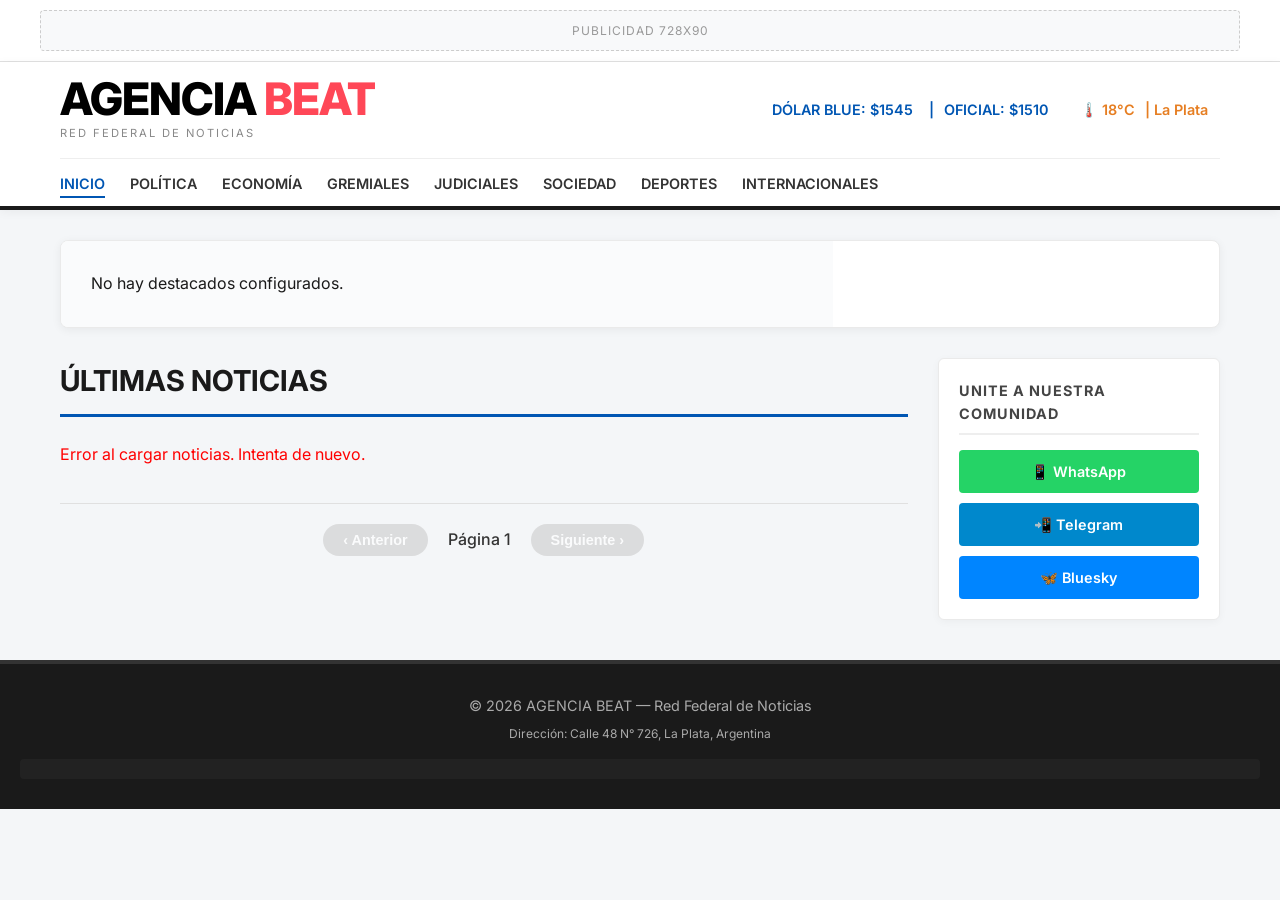
==== index.html @ af238da6 "Add files via upload" ====
<!DOCTYPE html>
<html lang="es">
<head>
  <meta charset="UTF-8">
  <meta name="viewport" content="width=device-width, initial-scale=1.0">
  <title>AGENCIA BEAT — Noticias Federales</title>
  <link rel="stylesheet" href="estilos.css">
  <link rel="preconnect" href="https://fonts.googleapis.com">
  <link href="https://fonts.googleapis.com/css2?family=Inter:opsz,wght@14..32,400;14..32,500;14..32,600;14..32,700;14..32,800&display=swap" rel="stylesheet">
</head>
<body>

<!-- BANNER SUPERIOR (Publicidad) -->
<div id="bannerTop" class="banner-top">
  <div class="banner-contenido">PUBLICIDAD 728x90</div>
</div>

<!-- CABECERA -->
<header class="cabecera">
  <div class="contenedor-header">
    <div class="logo-federal" id="logoContainer">
      <h1>AGENCIA <span>BEAT</span></h1>
      <small>Red Federal de Noticias</small>
    </div>
    <div class="widgets-cabecera">
      <div class="widget-dolar" id="widgetDolar">
        <span>DÓLAR BLUE: $<span id="dolarBlue">1545</span></span>
        <span>|</span>
        <span>OFICIAL: $<span id="dolarOficial">1510</span></span>
      </div>
      <div class="widget-clima" id="widgetClima">
        <span>🌡️ <span id="climaTemp">18°C</span> | <span id="climaCiudad">La Plata</span></span>
      </div>
    </div>
  </div>
  <nav class="menu-principal">
    <ul>
      <li><a href="index.html" class="activo">Inicio</a></li>
      <li><a href="?cat=politica">Política</a></li>
      <li><a href="?cat=economia-argentina">Economía</a></li>
      <li><a href="?cat=gremiales">Gremiales</a></li>
      <li><a href="?cat=judiciales">Judiciales</a></li>
      <li><a href="?cat=sociedad">Sociedad</a></li>
      <li><a href="?cat=deportes">Deportes</a></li>
      <li><a href="?cat=internacionales">Internacionales</a></li>
    </ul>
  </nav>
</header>

<!-- CONTENEDOR PRINCIPAL -->
<main class="contenedor-principal">

  <!-- NOTICIA DESTACADA (Slider o bloque grande) -->
  <section class="destacado-principal" id="destacadoPrincipal">
    <!-- Se llena con JavaScript desde la configuración -->
  </section>

  <!-- COLUMNA DE NOTICIAS (Grilla) -->
  <div class="zona-noticias-sidebar">

    <section class="seccion-noticias">
      <h2 class="titulo-seccion" id="nombreSeccion">Últimas Noticias</h2>
      <div class="grilla-noticias" id="bloqueNoticias">
        <p class="cargando">Cargando noticias de la red federal...</p>
      </div>

      <!-- PAGINACIÓN -->
      <div class="paginacion">
        <button id="btnAnterior" class="btn-pag" disabled>‹ Anterior</button>
        <span id="controlPaginas">Página 1</span>
        <button id="btnSiguiente" class="btn-pag" disabled>Siguiente ›</button>
      </div>
    </section>

    <!-- BARRA LATERAL (WIDGETS) -->
    <aside class="barra-lateral" id="barraLateral">
      <!-- Widgets se cargan dinámicamente desde la configuración -->
    </aside>

  </div>
</main>

<!-- PIE DE PÁGINA -->
<footer class="pie-pagina" id="piePagina">
  <p>© 2026 AGENCIA BEAT — Red Federal de Noticias</p>
  <p><small>Dirección: Calle 48 N° 726, La Plata, Argentina</small></p>
  <div id="publicidadFooter" class="publicidad-footer"></div>
</footer>

<script src="conector.js"></script>
</body>
</html>
---- estilos.css ----
/* ===== RESET Y FUENTES ===== */
* { margin: 0; padding: 0; box-sizing: border-box; }
body {
  font-family: 'Inter', 'Helvetica Neue', sans-serif;
  background-color: #f4f6f8;
  color: #1a1a1a;
  line-height: 1.6;
}

/* ===== BANNER SUPERIOR ===== */
.banner-top {
  background: #fff;
  border-bottom: 1px solid #e0e0e0;
  padding: 10px 0;
  text-align: center;
}
.banner-contenido {
  max-width: 1200px;
  margin: 0 auto;
  background: #f8f9fa;
  padding: 10px;
  border: 1px dashed #ccc;
  border-radius: 4px;
  font-size: 12px;
  color: #999;
  text-transform: uppercase;
  letter-spacing: 1px;
}

/* ===== CABECERA ===== */
.cabecera {
  background: #ffffff;
  border-bottom: 4px solid #1a1a1a;
  box-shadow: 0 2px 10px rgba(0,0,0,0.05);
}
.contenedor-header {
  max-width: 1200px;
  margin: 0 auto;
  padding: 15px 20px;
  display: flex;
  justify-content: space-between;
  align-items: center;
  flex-wrap: wrap;
  gap: 15px;
}
.logo-federal h1 {
  font-size: 2.8rem;
  font-weight: 800;
  letter-spacing: -1px;
  line-height: 1;
  color: #000;
  display: inline-block;
}
.logo-federal h1 span { color: #ff4757; }
.logo-federal small {
  display: block;
  font-size: 0.7rem;
  color: #888;
  text-transform: uppercase;
  letter-spacing: 2px;
  margin-top: 2px;
}
.widgets-cabecera {
  display: flex;
  gap: 20px;
  font-size: 0.9rem;
  font-weight: 600;
  color: #333;
  flex-wrap: wrap;
}
.widget-dolar span, .widget-clima span { margin-right: 6px; }
.widget-dolar { color: #0056b3; }
.widget-clima { color: #e67e22; }

/* ===== MENÚ PRINCIPAL ===== */
.menu-principal {
  max-width: 1200px;
  margin: 0 auto;
  padding: 0 20px 10px 20px;
}
.menu-principal ul {
  list-style: none;
  display: flex;
  gap: 25px;
  flex-wrap: wrap;
  border-top: 1px solid #eee;
  padding-top: 12px;
}
.menu-principal ul li a {
  text-decoration: none;
  color: #333;
  font-weight: 600;
  font-size: 0.9rem;
  text-transform: uppercase;
  padding: 4px 0;
  border-bottom: 2px solid transparent;
  transition: 0.2s;
}
.menu-principal ul li a:hover,
.menu-principal ul li a.activo {
  color: #0056b3;
  border-bottom-color: #0056b3;
}

/* ===== CONTENEDOR PRINCIPAL ===== */
.contenedor-principal {
  max-width: 1200px;
  margin: 30px auto;
  padding: 0 20px;
}

/* ===== DESTACADO PRINCIPAL ===== */
.destacado-principal {
  background: #fff;
  border-radius: 8px;
  overflow: hidden;
  box-shadow: 0 2px 10px rgba(0,0,0,0.06);
  margin-bottom: 30px;
  border: 1px solid #eaeaea;
  display: grid;
  grid-template-columns: 2fr 1fr;
  gap: 0;
}
.destacado-principal .destacado-item {
  padding: 20px;
  border-bottom: 1px solid #f0f0f0;
}
.destacado-principal .destacado-item:last-child { border-bottom: none; }
.destacado-principal .principal {
  grid-row: 1 / 3;
  padding: 30px;
  background: #fafbfc;
}
.destacado-principal .principal img {
  width: 100%;
  height: 280px;
  object-fit: cover;
  border-radius: 6px;
  margin-bottom: 15px;
}
.destacado-principal .principal h2 {
  font-size: 1.8rem;
  line-height: 1.2;
}
.destacado-principal .principal h2 a {
  color: #111;
  text-decoration: none;
}
.destacado-principal .principal h2 a:hover { color: #0056b3; }
.destacado-principal .secundario h3 {
  font-size: 1.1rem;
  line-height: 1.3;
}
.destacado-principal .secundario h3 a {
  color: #222;
  text-decoration: none;
}
.destacado-principal .secundario h3 a:hover { color: #0056b3; }
.destacado-principal .secundario .fecha {
  font-size: 0.75rem;
  color: #999;
  margin-top: 4px;
  display: block;
}

/* ===== ZONA NOTICIAS + SIDEBAR ===== */
.zona-noticias-sidebar {
  display: grid;
  grid-template-columns: 3fr 1fr;
  gap: 30px;
}

/* ===== SECCIÓN NOTICIAS ===== */
.titulo-seccion {
  font-size: 1.8rem;
  font-weight: 700;
  border-bottom: 3px solid #0056b3;
  padding-bottom: 10px;
  margin-bottom: 25px;
  text-transform: uppercase;
}
.grilla-noticias {
  display: grid;
  grid-template-columns: repeat(auto-fill, minmax(280px, 1fr));
  gap: 25px;
}
.tarjeta-noticia {
  background: #fff;
  border-radius: 6px;
  overflow: hidden;
  box-shadow: 0 2px 8px rgba(0,0,0,0.06);
  transition: transform 0.2s, box-shadow 0.2s;
  display: flex;
  flex-direction: column;
  border: 1px solid #eaeaea;
}
.tarjeta-noticia:hover {
  transform: translateY(-4px);
  box-shadow: 0 8px 20px rgba(0,0,0,0.08);
}
.tarjeta-noticia img {
  width: 100%;
  height: 180px;
  object-fit: cover;
  background: #eaeaea;
}
.tarjeta-body {
  padding: 15px;
  flex: 1;
  display: flex;
  flex-direction: column;
}
.tarjeta-body .categoria {
  font-size: 0.7rem;
  font-weight: 700;
  text-transform: uppercase;
  color: #0056b3;
  letter-spacing: 0.5px;
  margin-bottom: 6px;
}
.tarjeta-body h2 {
  font-size: 1.1rem;
  line-height: 1.3;
  margin-bottom: 10px;
}
.tarjeta-body h2 a { color: #111; text-decoration: none; }
.tarjeta-body h2 a:hover { color: #0056b3; }
.tarjeta-body .resumen {
  font-size: 0.9rem;
  color: #555;
  flex: 1;
  margin-bottom: 12px;
}
.tarjeta-body .fecha {
  font-size: 0.8rem;
  color: #999;
  border-top: 1px solid #eee;
  padding-top: 10px;
  margin-top: auto;
}

/* ===== PAGINACIÓN ===== */
.paginacion {
  display: flex;
  justify-content: center;
  align-items: center;
  gap: 20px;
  margin-top: 35px;
  padding-top: 20px;
  border-top: 1px solid #e0e0e0;
}
.btn-pag {
  background: #1a1a1a;
  color: #fff;
  border: none;
  padding: 8px 20px;
  border-radius: 30px;
  font-weight: 600;
  font-size: 0.9rem;
  cursor: pointer;
  transition: background 0.2s;
}
.btn-pag:hover:not(:disabled) { background: #333; }
.btn-pag:disabled { background: #ccc; cursor: not-allowed; opacity: 0.6; }
#controlPaginas { font-weight: 500; color: #333; }

/* ===== BARRA LATERAL ===== */
.barra-lateral {
  display: flex;
  flex-direction: column;
  gap: 25px;
}
.widget {
  background: #fff;
  border-radius: 6px;
  padding: 20px;
  box-shadow: 0 2px 8px rgba(0,0,0,0.04);
  border: 1px solid #eaeaea;
}
.widget h3 {
  font-size: 0.9rem;
  text-transform: uppercase;
  color: #444;
  letter-spacing: 1px;
  border-bottom: 2px solid #eee;
  padding-bottom: 8px;
  margin-bottom: 15px;
}
.widget-publicidad .banner-cuadrado {
  background: #f8f9fa;
  height: 250px;
  display: flex;
  align-items: center;
  justify-content: center;
  border: 1px dashed #ccc;
  border-radius: 4px;
  font-size: 12px;
  color: #999;
  text-transform: uppercase;
}
.widget-redes .botones-redes {
  display: flex;
  flex-direction: column;
  gap: 10px;
}
.widget-redes .red {
  display: block;
  padding: 10px;
  border-radius: 4px;
  font-weight: 600;
  text-align: center;
  text-decoration: none;
  color: #fff;
  font-size: 0.9rem;
  transition: opacity 0.2s;
}
.widget-redes .red:hover { opacity: 0.8; }
.red.wa { background: #25d366; }
.red.tg { background: #0088cc; }
.red.bs { background: #0085ff; }

.widget-popular ul {
  list-style: none;
  padding: 0;
}
.widget-popular ul li {
  margin-bottom: 12px;
  border-bottom: 1px solid #f0f0f0;
  padding-bottom: 10px;
}
.widget-popular ul li:last-child { border-bottom: none; }
.widget-popular ul li a {
  text-decoration: none;
  color: #222;
  font-weight: 500;
  font-size: 0.95rem;
  transition: color 0.2s;
}
.widget-popular ul li a:hover { color: #0056b3; }

/* ===== PÁGINA DE NOTICIA INDIVIDUAL ===== */
.contenedor-noticia {
  max-width: 800px;
  margin: 30px auto;
  padding: 0 20px;
}
.categoria-badge {
  display: inline-block;
  background: #ff4757;
  color: #fff;
  padding: 4px 14px;
  border-radius: 20px;
  font-size: 0.75rem;
  font-weight: 700;
  text-transform: uppercase;
}
#tituloNoticiaContenido {
  font-size: 2.5rem;
  line-height: 1.2;
  margin: 15px 0 10px 0;
}
.meta-noticia {
  color: #666;
  font-size: 0.9rem;
  margin-bottom: 20px;
  display: flex;
  gap: 10px;
  align-items: center;
}
.imagen-destacada { margin: 20px 0; }
.imagen-destacada img {
  width: 100%;
  max-height: 450px;
  object-fit: cover;
  border-radius: 6px;
}
.cuerpo-noticia {
  font-size: 1.1rem;
  line-height: 1.8;
  color: #222;
}
.cuerpo-noticia h2 {
  font-size: 1.8rem;
  margin: 1.5rem 0 0.8rem;
}
.cuerpo-noticia p { margin-bottom: 1.2rem; }
.cuerpo-noticia img {
  max-width: 100%;
  height: auto;
  border-radius: 4px;
  margin: 1rem 0;
}
.volver-inicio {
  margin-top: 40px;
  text-align: center;
}
.volver-inicio a {
  color: #0056b3;
  text-decoration: none;
  font-weight: 600;
}
.volver-inicio a:hover { text-decoration: underline; }

/* ===== PIE DE PÁGINA ===== */
.pie-pagina {
  background: #1a1a1a;
  color: #aaa;
  text-align: center;
  padding: 30px 20px;
  font-size: 0.9rem;
  border-top: 4px solid #333;
  margin-top: 40px;
}
.pie-pagina p { margin-bottom: 4px; }
.publicidad-footer {
  margin-top: 15px;
  padding: 10px;
  background: #222;
  border-radius: 4px;
  font-size: 11px;
  color: #666;
  text-transform: uppercase;
}

/* ===== RESPONSIVE ===== */
@media (max-width: 992px) {
  .zona-noticias-sidebar { grid-template-columns: 1fr; }
  .barra-lateral { display: grid; grid-template-columns: repeat(auto-fill, minmax(250px, 1fr)); gap: 20px; }
  .destacado-principal { grid-template-columns: 1fr; }
  .destacado-principal .principal { grid-row: auto; }
}
@media (max-width: 768px) {
  .logo-federal h1 { font-size: 2rem; }
  .logo-federal small { font-size: 0.6rem; }
  .contenedor-header { flex-direction: column; align-items: flex-start; gap: 8px; }
  .menu-principal ul { gap: 12px; }
  .widgets-cabecera { font-size: 0.8rem; gap: 12px; }
  #tituloNoticiaContenido { font-size: 1.8rem; }
  .grilla-noticias { grid-template-columns: 1fr; }
}
@media (max-width: 480px) {
  .logo-federal h1 { font-size: 1.6rem; }
  .menu-principal ul li a { font-size: 0.75rem; }
}
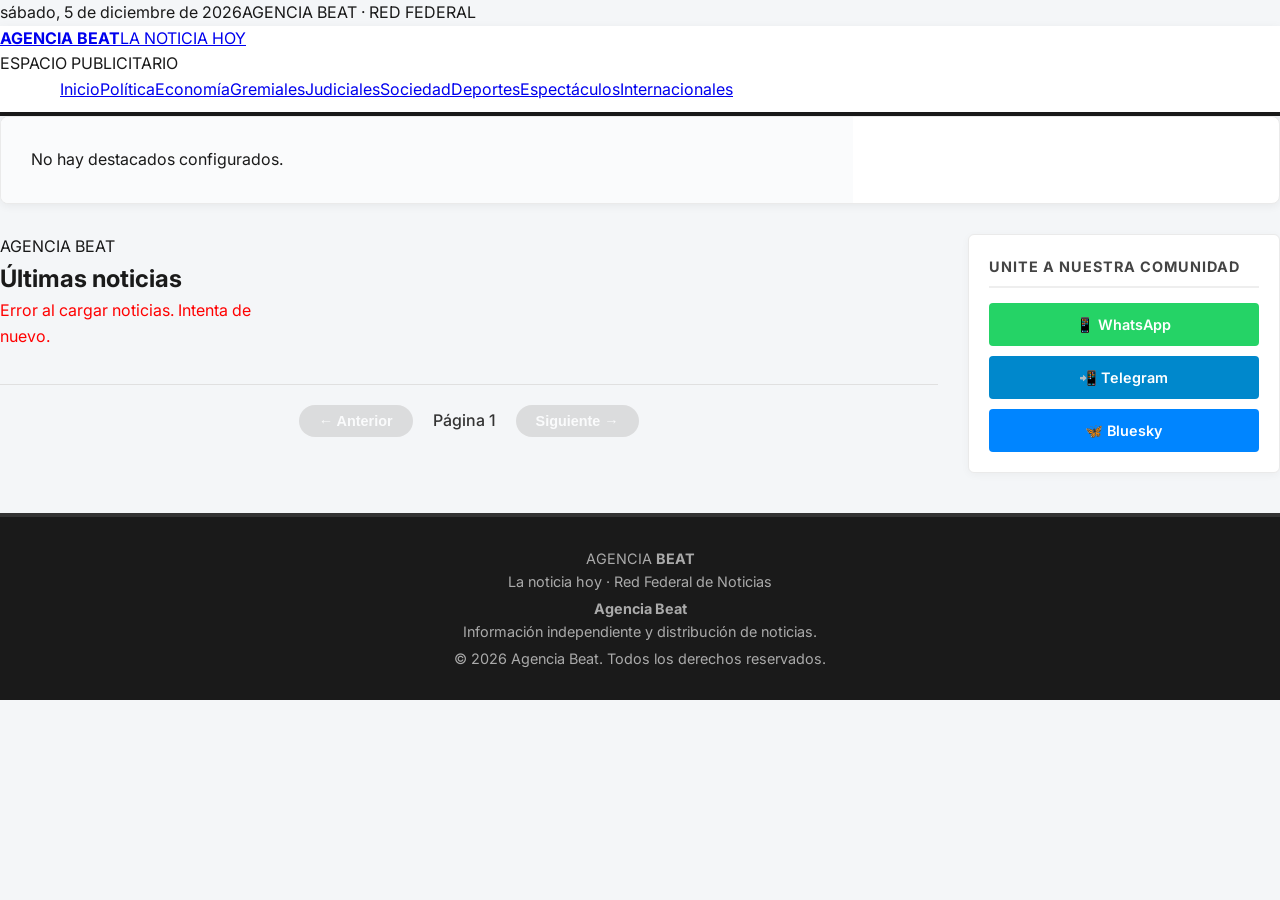
==== commit 85a64271: "Agencia Beat 2.0: modernizar portada base" ====
--- a/index.html
+++ b/index.html
@@ -1,92 +1,14 @@
 <!DOCTYPE html>
 <html lang="es">
 <head>
-  <meta charset="UTF-8">
-  <meta name="viewport" content="width=device-width, initial-scale=1.0">
-  <title>AGENCIA BEAT — Noticias Federales</title>
-  <link rel="stylesheet" href="estilos.css">
-  <link rel="preconnect" href="https://fonts.googleapis.com">
-  <link href="https://fonts.googleapis.com/css2?family=Inter:opsz,wght@14..32,400;14..32,500;14..32,600;14..32,700;14..32,800&display=swap" rel="stylesheet">
-</head>
-<body>
-
-<!-- BANNER SUPERIOR (Publicidad) -->
-<div id="bannerTop" class="banner-top">
-  <div class="banner-contenido">PUBLICIDAD 728x90</div>
-</div>
-
-<!-- CABECERA -->
-<header class="cabecera">
-  <div class="contenedor-header">
-    <div class="logo-federal" id="logoContainer">
-      <h1>AGENCIA <span>BEAT</span></h1>
-      <small>Red Federal de Noticias</small>
-    </div>
-    <div class="widgets-cabecera">
-      <div class="widget-dolar" id="widgetDolar">
-        <span>DÓLAR BLUE: $<span id="dolarBlue">1545</span></span>
-        <span>|</span>
-        <span>OFICIAL: $<span id="dolarOficial">1510</span></span>
-      </div>
-      <div class="widget-clima" id="widgetClima">
-        <span>🌡️ <span id="climaTemp">18°C</span> | <span id="climaCiudad">La Plata</span></span>
-      </div>
-    </div>
-  </div>
-  <nav class="menu-principal">
-    <ul>
-      <li><a href="index.html" class="activo">Inicio</a></li>
-      <li><a href="?cat=politica">Política</a></li>
-      <li><a href="?cat=economia-argentina">Economía</a></li>
-      <li><a href="?cat=gremiales">Gremiales</a></li>
-      <li><a href="?cat=judiciales">Judiciales</a></li>
-      <li><a href="?cat=sociedad">Sociedad</a></li>
-      <li><a href="?cat=deportes">Deportes</a></li>
-      <li><a href="?cat=internacionales">Internacionales</a></li>
-    </ul>
-  </nav>
-</header>
-
-<!-- CONTENEDOR PRINCIPAL -->
-<main class="contenedor-principal">
-
-  <!-- NOTICIA DESTACADA (Slider o bloque grande) -->
-  <section class="destacado-principal" id="destacadoPrincipal">
-    <!-- Se llena con JavaScript desde la configuración -->
-  </section>
-
-  <!-- COLUMNA DE NOTICIAS (Grilla) -->
-  <div class="zona-noticias-sidebar">
-
-    <section class="seccion-noticias">
-      <h2 class="titulo-seccion" id="nombreSeccion">Últimas Noticias</h2>
-      <div class="grilla-noticias" id="bloqueNoticias">
-        <p class="cargando">Cargando noticias de la red federal...</p>
-      </div>
-
-      <!-- PAGINACIÓN -->
-      <div class="paginacion">
-        <button id="btnAnterior" class="btn-pag" disabled>‹ Anterior</button>
-        <span id="controlPaginas">Página 1</span>
-        <button id="btnSiguiente" class="btn-pag" disabled>Siguiente ›</button>
-      </div>
-    </section>
-
-    <!-- BARRA LATERAL (WIDGETS) -->
-    <aside class="barra-lateral" id="barraLateral">
-      <!-- Widgets se cargan dinámicamente desde la configuración -->
-    </aside>
-
-  </div>
-</main>
-
-<!-- PIE DE PÁGINA -->
-<footer class="pie-pagina" id="piePagina">
-  <p>© 2026 AGENCIA BEAT — Red Federal de Noticias</p>
-  <p><small>Dirección: Calle 48 N° 726, La Plata, Argentina</small></p>
-  <div id="publicidadFooter" class="publicidad-footer"></div>
-</footer>
-
-<script src="conector.js"></script>
-</body>
-</html>+<meta charset="UTF-8"><meta name="viewport" content="width=device-width,initial-scale=1.0">
+<meta name="description" content="Agencia Beat — La noticia hoy. Información federal, política, economía, sociedad, gremiales, espectáculos y deportes.">
+<title>Agencia Beat — La noticia hoy</title>
+<link rel="preconnect" href="https://fonts.googleapis.com"><link href="https://fonts.googleapis.com/css2?family=Inter:wght@400;500;600;700;800;900&display=swap" rel="stylesheet"><link rel="stylesheet" href="estilos.css">
+</head><body>
+<div class="topline"><div class="wrap"><span id="fechaActual"></span><span>AGENCIA BEAT · RED FEDERAL</span></div></div>
+<header class="cabecera"><div class="wrap brandrow"><a class="marca" href="index.html"><strong>AGENCIA <b>BEAT</b></strong><span>LA NOTICIA HOY</span></a><div class="header-ad">ESPACIO PUBLICITARIO</div></div>
+<nav class="menu-principal"><div class="wrap navscroll"><a class="activo" href="index.html">Inicio</a><a href="?cat=politica">Política</a><a href="?cat=economia-argentina">Economía</a><a href="?cat=gremiales">Gremiales</a><a href="?cat=judiciales">Judiciales</a><a href="?cat=sociedad">Sociedad</a><a href="?cat=deportes">Deportes</a><a href="?cat=espectaculos">Espectáculos</a><a href="?cat=internacionales">Internacionales</a></div></nav></header>
+<main class="wrap main"><section class="destacado-principal" id="destacadoPrincipal"><div class="skeleton hero-skeleton"></div></section><div class="zona-noticias-sidebar"><section class="seccion-noticias"><div class="sectionhead"><div><span class="eyebrow">AGENCIA BEAT</span><h1 id="nombreSeccion">Últimas noticias</h1></div></div><div class="grilla-noticias" id="bloqueNoticias"><p class="cargando">Cargando noticias...</p></div><div class="paginacion"><button id="btnAnterior" class="btn-pag" disabled>← Anterior</button><span id="controlPaginas">Página 1</span><button id="btnSiguiente" class="btn-pag" disabled>Siguiente →</button></div></section><aside class="barra-lateral" id="barraLateral"></aside></div></main>
+<footer class="pie-pagina"><div class="wrap footergrid"><div><div class="footerbrand">AGENCIA <b>BEAT</b></div><p>La noticia hoy · Red Federal de Noticias</p></div><div><strong>Agencia Beat</strong><p>Información independiente y distribución de noticias.</p></div></div><div class="wrap copyright">© 2026 Agencia Beat. Todos los derechos reservados.</div></footer>
+<script src="conector.js"></script></body></html>
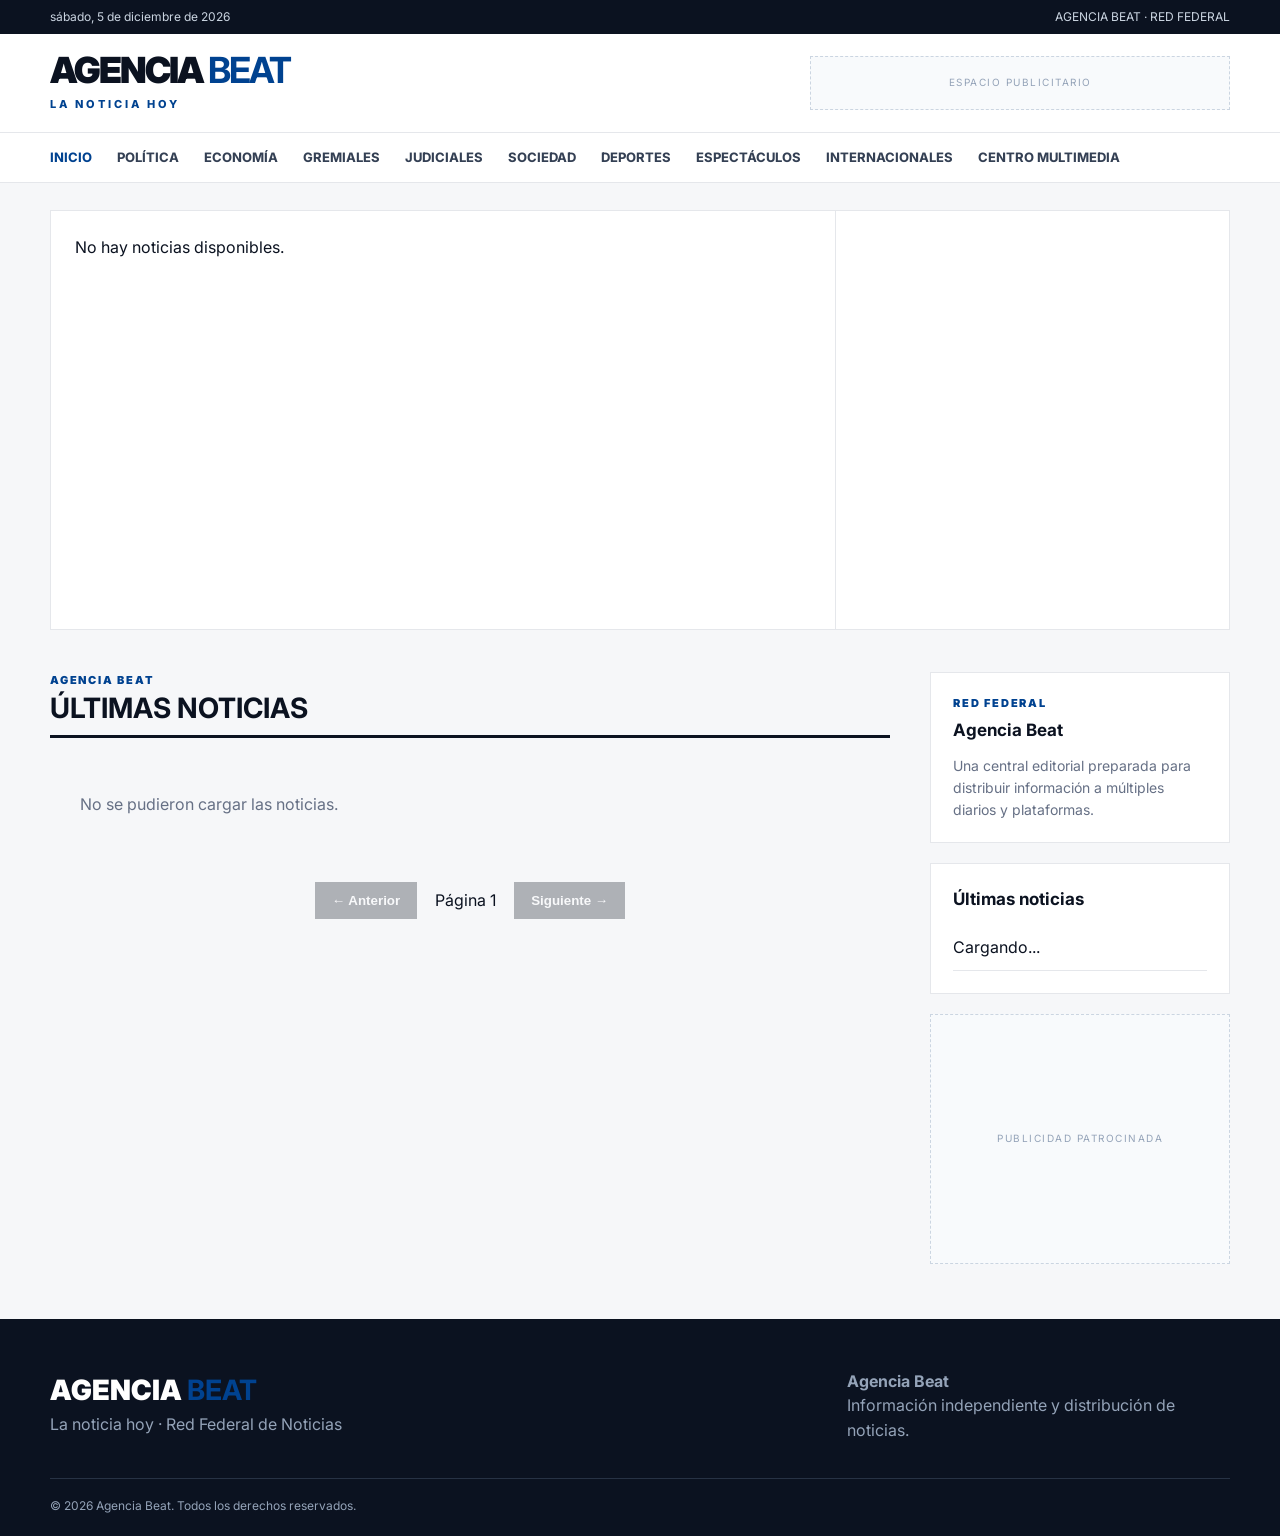
==== commit b44f1f2d: "feat: enlazar Centro Multimedia desde portada 2.0" ====
--- a/index.html
+++ b/index.html
@@ -1,14 +1,4 @@
 <!DOCTYPE html>
-<html lang="es">
-<head>
-<meta charset="UTF-8"><meta name="viewport" content="width=device-width,initial-scale=1.0">
-<meta name="description" content="Agencia Beat — La noticia hoy. Información federal, política, economía, sociedad, gremiales, espectáculos y deportes.">
-<title>Agencia Beat — La noticia hoy</title>
-<link rel="preconnect" href="https://fonts.googleapis.com"><link href="https://fonts.googleapis.com/css2?family=Inter:wght@400;500;600;700;800;900&display=swap" rel="stylesheet"><link rel="stylesheet" href="estilos.css">
-</head><body>
-<div class="topline"><div class="wrap"><span id="fechaActual"></span><span>AGENCIA BEAT · RED FEDERAL</span></div></div>
-<header class="cabecera"><div class="wrap brandrow"><a class="marca" href="index.html"><strong>AGENCIA <b>BEAT</b></strong><span>LA NOTICIA HOY</span></a><div class="header-ad">ESPACIO PUBLICITARIO</div></div>
-<nav class="menu-principal"><div class="wrap navscroll"><a class="activo" href="index.html">Inicio</a><a href="?cat=politica">Política</a><a href="?cat=economia-argentina">Economía</a><a href="?cat=gremiales">Gremiales</a><a href="?cat=judiciales">Judiciales</a><a href="?cat=sociedad">Sociedad</a><a href="?cat=deportes">Deportes</a><a href="?cat=espectaculos">Espectáculos</a><a href="?cat=internacionales">Internacionales</a></div></nav></header>
-<main class="wrap main"><section class="destacado-principal" id="destacadoPrincipal"><div class="skeleton hero-skeleton"></div></section><div class="zona-noticias-sidebar"><section class="seccion-noticias"><div class="sectionhead"><div><span class="eyebrow">AGENCIA BEAT</span><h1 id="nombreSeccion">Últimas noticias</h1></div></div><div class="grilla-noticias" id="bloqueNoticias"><p class="cargando">Cargando noticias...</p></div><div class="paginacion"><button id="btnAnterior" class="btn-pag" disabled>← Anterior</button><span id="controlPaginas">Página 1</span><button id="btnSiguiente" class="btn-pag" disabled>Siguiente →</button></div></section><aside class="barra-lateral" id="barraLateral"></aside></div></main>
-<footer class="pie-pagina"><div class="wrap footergrid"><div><div class="footerbrand">AGENCIA <b>BEAT</b></div><p>La noticia hoy · Red Federal de Noticias</p></div><div><strong>Agencia Beat</strong><p>Información independiente y distribución de noticias.</p></div></div><div class="wrap copyright">© 2026 Agencia Beat. Todos los derechos reservados.</div></footer>
-<script src="conector.js"></script></body></html>+<html lang="es"><head><meta charset="UTF-8"><meta name="viewport" content="width=device-width,initial-scale=1.0"><meta name="description" content="Agencia Beat — La noticia hoy. Información federal, política, economía, sociedad, gremiales, espectáculos y deportes."><title>Agencia Beat — La noticia hoy</title><link rel="preconnect" href="https://fonts.googleapis.com"><link href="https://fonts.googleapis.com/css2?family=Inter:wght@400;500;600;700;800;900&display=swap" rel="stylesheet"><link rel="stylesheet" href="estilos.css"></head><body>
+<div class="topline"><div class="wrap"><span id="fechaActual"></span><span>AGENCIA BEAT · RED FEDERAL</span></div></div><header class="cabecera"><div class="wrap brandrow"><a class="marca" href="index.html"><strong>AGENCIA <b>BEAT</b></strong><span>LA NOTICIA HOY</span></a><div class="header-ad">ESPACIO PUBLICITARIO</div></div><nav class="menu-principal"><div class="wrap navscroll"><a class="activo" href="index.html">Inicio</a><a href="?cat=politica">Política</a><a href="?cat=economia-argentina">Economía</a><a href="?cat=gremiales">Gremiales</a><a href="?cat=judiciales">Judiciales</a><a href="?cat=sociedad">Sociedad</a><a href="?cat=deportes">Deportes</a><a href="?cat=espectaculos">Espectáculos</a><a href="?cat=internacionales">Internacionales</a><a href="multimedia.html">Centro Multimedia</a></div></nav></header>
+<main class="wrap main"><section class="destacado-principal" id="destacadoPrincipal"><div class="skeleton hero-skeleton"></div></section><div class="zona-noticias-sidebar"><section class="seccion-noticias"><div class="sectionhead"><div><span class="eyebrow">AGENCIA BEAT</span><h1 id="nombreSeccion">Últimas noticias</h1></div></div><div class="grilla-noticias" id="bloqueNoticias"><p class="cargando">Cargando noticias...</p></div><div class="paginacion"><button id="btnAnterior" class="btn-pag" disabled>← Anterior</button><span id="controlPaginas">Página 1</span><button id="btnSiguiente" class="btn-pag" disabled>Siguiente →</button></div></section><aside class="barra-lateral" id="barraLateral"></aside></div></main><footer class="pie-pagina"><div class="wrap footergrid"><div><div class="footerbrand">AGENCIA <b>BEAT</b></div><p>La noticia hoy · Red Federal de Noticias</p></div><div><strong>Agencia Beat</strong><p>Información independiente y distribución de noticias.</p></div></div><div class="wrap copyright">© 2026 Agencia Beat. Todos los derechos reservados.</div></footer><script src="portal-config.js"></script><script src="conector.js"></script></body></html>
--- a/estilos.css
+++ b/estilos.css
@@ -1,444 +1 @@
-/* ===== RESET Y FUENTES ===== */
-* { margin: 0; padding: 0; box-sizing: border-box; }
-body {
-  font-family: 'Inter', 'Helvetica Neue', sans-serif;
-  background-color: #f4f6f8;
-  color: #1a1a1a;
-  line-height: 1.6;
-}
-
-/* ===== BANNER SUPERIOR ===== */
-.banner-top {
-  background: #fff;
-  border-bottom: 1px solid #e0e0e0;
-  padding: 10px 0;
-  text-align: center;
-}
-.banner-contenido {
-  max-width: 1200px;
-  margin: 0 auto;
-  background: #f8f9fa;
-  padding: 10px;
-  border: 1px dashed #ccc;
-  border-radius: 4px;
-  font-size: 12px;
-  color: #999;
-  text-transform: uppercase;
-  letter-spacing: 1px;
-}
-
-/* ===== CABECERA ===== */
-.cabecera {
-  background: #ffffff;
-  border-bottom: 4px solid #1a1a1a;
-  box-shadow: 0 2px 10px rgba(0,0,0,0.05);
-}
-.contenedor-header {
-  max-width: 1200px;
-  margin: 0 auto;
-  padding: 15px 20px;
-  display: flex;
-  justify-content: space-between;
-  align-items: center;
-  flex-wrap: wrap;
-  gap: 15px;
-}
-.logo-federal h1 {
-  font-size: 2.8rem;
-  font-weight: 800;
-  letter-spacing: -1px;
-  line-height: 1;
-  color: #000;
-  display: inline-block;
-}
-.logo-federal h1 span { color: #ff4757; }
-.logo-federal small {
-  display: block;
-  font-size: 0.7rem;
-  color: #888;
-  text-transform: uppercase;
-  letter-spacing: 2px;
-  margin-top: 2px;
-}
-.widgets-cabecera {
-  display: flex;
-  gap: 20px;
-  font-size: 0.9rem;
-  font-weight: 600;
-  color: #333;
-  flex-wrap: wrap;
-}
-.widget-dolar span, .widget-clima span { margin-right: 6px; }
-.widget-dolar { color: #0056b3; }
-.widget-clima { color: #e67e22; }
-
-/* ===== MENÚ PRINCIPAL ===== */
-.menu-principal {
-  max-width: 1200px;
-  margin: 0 auto;
-  padding: 0 20px 10px 20px;
-}
-.menu-principal ul {
-  list-style: none;
-  display: flex;
-  gap: 25px;
-  flex-wrap: wrap;
-  border-top: 1px solid #eee;
-  padding-top: 12px;
-}
-.menu-principal ul li a {
-  text-decoration: none;
-  color: #333;
-  font-weight: 600;
-  font-size: 0.9rem;
-  text-transform: uppercase;
-  padding: 4px 0;
-  border-bottom: 2px solid transparent;
-  transition: 0.2s;
-}
-.menu-principal ul li a:hover,
-.menu-principal ul li a.activo {
-  color: #0056b3;
-  border-bottom-color: #0056b3;
-}
-
-/* ===== CONTENEDOR PRINCIPAL ===== */
-.contenedor-principal {
-  max-width: 1200px;
-  margin: 30px auto;
-  padding: 0 20px;
-}
-
-/* ===== DESTACADO PRINCIPAL ===== */
-.destacado-principal {
-  background: #fff;
-  border-radius: 8px;
-  overflow: hidden;
-  box-shadow: 0 2px 10px rgba(0,0,0,0.06);
-  margin-bottom: 30px;
-  border: 1px solid #eaeaea;
-  display: grid;
-  grid-template-columns: 2fr 1fr;
-  gap: 0;
-}
-.destacado-principal .destacado-item {
-  padding: 20px;
-  border-bottom: 1px solid #f0f0f0;
-}
-.destacado-principal .destacado-item:last-child { border-bottom: none; }
-.destacado-principal .principal {
-  grid-row: 1 / 3;
-  padding: 30px;
-  background: #fafbfc;
-}
-.destacado-principal .principal img {
-  width: 100%;
-  height: 280px;
-  object-fit: cover;
-  border-radius: 6px;
-  margin-bottom: 15px;
-}
-.destacado-principal .principal h2 {
-  font-size: 1.8rem;
-  line-height: 1.2;
-}
-.destacado-principal .principal h2 a {
-  color: #111;
-  text-decoration: none;
-}
-.destacado-principal .principal h2 a:hover { color: #0056b3; }
-.destacado-principal .secundario h3 {
-  font-size: 1.1rem;
-  line-height: 1.3;
-}
-.destacado-principal .secundario h3 a {
-  color: #222;
-  text-decoration: none;
-}
-.destacado-principal .secundario h3 a:hover { color: #0056b3; }
-.destacado-principal .secundario .fecha {
-  font-size: 0.75rem;
-  color: #999;
-  margin-top: 4px;
-  display: block;
-}
-
-/* ===== ZONA NOTICIAS + SIDEBAR ===== */
-.zona-noticias-sidebar {
-  display: grid;
-  grid-template-columns: 3fr 1fr;
-  gap: 30px;
-}
-
-/* ===== SECCIÓN NOTICIAS ===== */
-.titulo-seccion {
-  font-size: 1.8rem;
-  font-weight: 700;
-  border-bottom: 3px solid #0056b3;
-  padding-bottom: 10px;
-  margin-bottom: 25px;
-  text-transform: uppercase;
-}
-.grilla-noticias {
-  display: grid;
-  grid-template-columns: repeat(auto-fill, minmax(280px, 1fr));
-  gap: 25px;
-}
-.tarjeta-noticia {
-  background: #fff;
-  border-radius: 6px;
-  overflow: hidden;
-  box-shadow: 0 2px 8px rgba(0,0,0,0.06);
-  transition: transform 0.2s, box-shadow 0.2s;
-  display: flex;
-  flex-direction: column;
-  border: 1px solid #eaeaea;
-}
-.tarjeta-noticia:hover {
-  transform: translateY(-4px);
-  box-shadow: 0 8px 20px rgba(0,0,0,0.08);
-}
-.tarjeta-noticia img {
-  width: 100%;
-  height: 180px;
-  object-fit: cover;
-  background: #eaeaea;
-}
-.tarjeta-body {
-  padding: 15px;
-  flex: 1;
-  display: flex;
-  flex-direction: column;
-}
-.tarjeta-body .categoria {
-  font-size: 0.7rem;
-  font-weight: 700;
-  text-transform: uppercase;
-  color: #0056b3;
-  letter-spacing: 0.5px;
-  margin-bottom: 6px;
-}
-.tarjeta-body h2 {
-  font-size: 1.1rem;
-  line-height: 1.3;
-  margin-bottom: 10px;
-}
-.tarjeta-body h2 a { color: #111; text-decoration: none; }
-.tarjeta-body h2 a:hover { color: #0056b3; }
-.tarjeta-body .resumen {
-  font-size: 0.9rem;
-  color: #555;
-  flex: 1;
-  margin-bottom: 12px;
-}
-.tarjeta-body .fecha {
-  font-size: 0.8rem;
-  color: #999;
-  border-top: 1px solid #eee;
-  padding-top: 10px;
-  margin-top: auto;
-}
-
-/* ===== PAGINACIÓN ===== */
-.paginacion {
-  display: flex;
-  justify-content: center;
-  align-items: center;
-  gap: 20px;
-  margin-top: 35px;
-  padding-top: 20px;
-  border-top: 1px solid #e0e0e0;
-}
-.btn-pag {
-  background: #1a1a1a;
-  color: #fff;
-  border: none;
-  padding: 8px 20px;
-  border-radius: 30px;
-  font-weight: 600;
-  font-size: 0.9rem;
-  cursor: pointer;
-  transition: background 0.2s;
-}
-.btn-pag:hover:not(:disabled) { background: #333; }
-.btn-pag:disabled { background: #ccc; cursor: not-allowed; opacity: 0.6; }
-#controlPaginas { font-weight: 500; color: #333; }
-
-/* ===== BARRA LATERAL ===== */
-.barra-lateral {
-  display: flex;
-  flex-direction: column;
-  gap: 25px;
-}
-.widget {
-  background: #fff;
-  border-radius: 6px;
-  padding: 20px;
-  box-shadow: 0 2px 8px rgba(0,0,0,0.04);
-  border: 1px solid #eaeaea;
-}
-.widget h3 {
-  font-size: 0.9rem;
-  text-transform: uppercase;
-  color: #444;
-  letter-spacing: 1px;
-  border-bottom: 2px solid #eee;
-  padding-bottom: 8px;
-  margin-bottom: 15px;
-}
-.widget-publicidad .banner-cuadrado {
-  background: #f8f9fa;
-  height: 250px;
-  display: flex;
-  align-items: center;
-  justify-content: center;
-  border: 1px dashed #ccc;
-  border-radius: 4px;
-  font-size: 12px;
-  color: #999;
-  text-transform: uppercase;
-}
-.widget-redes .botones-redes {
-  display: flex;
-  flex-direction: column;
-  gap: 10px;
-}
-.widget-redes .red {
-  display: block;
-  padding: 10px;
-  border-radius: 4px;
-  font-weight: 600;
-  text-align: center;
-  text-decoration: none;
-  color: #fff;
-  font-size: 0.9rem;
-  transition: opacity 0.2s;
-}
-.widget-redes .red:hover { opacity: 0.8; }
-.red.wa { background: #25d366; }
-.red.tg { background: #0088cc; }
-.red.bs { background: #0085ff; }
-
-.widget-popular ul {
-  list-style: none;
-  padding: 0;
-}
-.widget-popular ul li {
-  margin-bottom: 12px;
-  border-bottom: 1px solid #f0f0f0;
-  padding-bottom: 10px;
-}
-.widget-popular ul li:last-child { border-bottom: none; }
-.widget-popular ul li a {
-  text-decoration: none;
-  color: #222;
-  font-weight: 500;
-  font-size: 0.95rem;
-  transition: color 0.2s;
-}
-.widget-popular ul li a:hover { color: #0056b3; }
-
-/* ===== PÁGINA DE NOTICIA INDIVIDUAL ===== */
-.contenedor-noticia {
-  max-width: 800px;
-  margin: 30px auto;
-  padding: 0 20px;
-}
-.categoria-badge {
-  display: inline-block;
-  background: #ff4757;
-  color: #fff;
-  padding: 4px 14px;
-  border-radius: 20px;
-  font-size: 0.75rem;
-  font-weight: 700;
-  text-transform: uppercase;
-}
-#tituloNoticiaContenido {
-  font-size: 2.5rem;
-  line-height: 1.2;
-  margin: 15px 0 10px 0;
-}
-.meta-noticia {
-  color: #666;
-  font-size: 0.9rem;
-  margin-bottom: 20px;
-  display: flex;
-  gap: 10px;
-  align-items: center;
-}
-.imagen-destacada { margin: 20px 0; }
-.imagen-destacada img {
-  width: 100%;
-  max-height: 450px;
-  object-fit: cover;
-  border-radius: 6px;
-}
-.cuerpo-noticia {
-  font-size: 1.1rem;
-  line-height: 1.8;
-  color: #222;
-}
-.cuerpo-noticia h2 {
-  font-size: 1.8rem;
-  margin: 1.5rem 0 0.8rem;
-}
-.cuerpo-noticia p { margin-bottom: 1.2rem; }
-.cuerpo-noticia img {
-  max-width: 100%;
-  height: auto;
-  border-radius: 4px;
-  margin: 1rem 0;
-}
-.volver-inicio {
-  margin-top: 40px;
-  text-align: center;
-}
-.volver-inicio a {
-  color: #0056b3;
-  text-decoration: none;
-  font-weight: 600;
-}
-.volver-inicio a:hover { text-decoration: underline; }
-
-/* ===== PIE DE PÁGINA ===== */
-.pie-pagina {
-  background: #1a1a1a;
-  color: #aaa;
-  text-align: center;
-  padding: 30px 20px;
-  font-size: 0.9rem;
-  border-top: 4px solid #333;
-  margin-top: 40px;
-}
-.pie-pagina p { margin-bottom: 4px; }
-.publicidad-footer {
-  margin-top: 15px;
-  padding: 10px;
-  background: #222;
-  border-radius: 4px;
-  font-size: 11px;
-  color: #666;
-  text-transform: uppercase;
-}
-
-/* ===== RESPONSIVE ===== */
-@media (max-width: 992px) {
-  .zona-noticias-sidebar { grid-template-columns: 1fr; }
-  .barra-lateral { display: grid; grid-template-columns: repeat(auto-fill, minmax(250px, 1fr)); gap: 20px; }
-  .destacado-principal { grid-template-columns: 1fr; }
-  .destacado-principal .principal { grid-row: auto; }
-}
-@media (max-width: 768px) {
-  .logo-federal h1 { font-size: 2rem; }
-  .logo-federal small { font-size: 0.6rem; }
-  .contenedor-header { flex-direction: column; align-items: flex-start; gap: 8px; }
-  .menu-principal ul { gap: 12px; }
-  .widgets-cabecera { font-size: 0.8rem; gap: 12px; }
-  #tituloNoticiaContenido { font-size: 1.8rem; }
-  .grilla-noticias { grid-template-columns: 1fr; }
-}
-@media (max-width: 480px) {
-  .logo-federal h1 { font-size: 1.6rem; }
-  .menu-principal ul li a { font-size: 0.75rem; }
-}+:root{--blue:#004290;--blue2:#082f62;--ink:#0b1220;--muted:#667085;--line:#e5e7eb;--paper:#fff;--bg:#f6f7f9}*{box-sizing:border-box;margin:0;padding:0}body{font-family:Inter,Arial,sans-serif;background:var(--bg);color:var(--ink);line-height:1.55}.wrap{width:min(1180px,calc(100% - 36px));margin:auto}.topline{background:var(--ink);color:#cbd5e1;font-size:12px}.topline .wrap{height:34px;display:flex;align-items:center;justify-content:space-between}.cabecera{background:#fff;position:sticky;top:0;z-index:30;box-shadow:0 1px 0 var(--line)}.brandrow{min-height:98px;display:flex;align-items:center;justify-content:space-between;gap:30px}.marca{text-decoration:none;color:var(--ink);display:flex;flex-direction:column}.marca strong{font-size:36px;line-height:1;font-weight:900;letter-spacing:-2px}.marca b,.footerbrand b{color:var(--blue)}.marca span{font-size:11px;font-weight:800;letter-spacing:3px;color:var(--blue);margin-top:8px}.header-ad,.adbox{display:flex;align-items:center;justify-content:center;border:1px dashed #cbd5e1;background:#f8fafc;color:#94a3b8;font-size:10px;letter-spacing:1.5px}.header-ad{width:420px;height:54px}.menu-principal{border-top:1px solid var(--line)}.navscroll{height:49px;display:flex;gap:25px;align-items:center;overflow-x:auto;scrollbar-width:none}.navscroll a{flex:none;text-decoration:none;color:#344054;font-size:13px;font-weight:750;text-transform:uppercase}.navscroll a:hover,.navscroll a.activo{color:var(--blue)}.main{padding-top:28px;padding-bottom:55px}.destacado-principal{display:grid;grid-template-columns:2fr 1fr;background:#fff;border:1px solid var(--line);min-height:420px;margin-bottom:42px}.destacado-item{padding:24px}.destacado-item.principal{grid-row:1/3;border-right:1px solid var(--line)}.destacado-item.principal a{text-decoration:none;color:inherit}.destacado-item.principal img{width:100%;height:300px;object-fit:cover;display:block;margin-bottom:18px}.destacado-item.principal h2{font-size:34px;line-height:1.08;letter-spacing:-1px}.destacado-item.secundario h3{font-size:18px;line-height:1.25;margin-bottom:8px}.destacado-item.secundario h3 a{color:inherit;text-decoration:none}.destacado-item .fecha{display:block;color:var(--muted);font-size:12px;margin-bottom:22px}.skeleton{background:linear-gradient(90deg,#eef1f4,#f8fafc,#eef1f4)}.hero-skeleton{min-height:420px}.zona-noticias-sidebar{display:grid;grid-template-columns:minmax(0,1fr) 300px;gap:40px}.sectionhead{border-bottom:3px solid var(--ink);margin-bottom:24px;padding-bottom:13px}.eyebrow{display:block;color:var(--blue);font-size:11px;font-weight:900;letter-spacing:1.8px;text-transform:uppercase;margin-bottom:5px}.sectionhead h1{font-size:28px;text-transform:uppercase;line-height:1}.grilla-noticias{display:grid;grid-template-columns:repeat(2,minmax(0,1fr));gap:26px 22px}.tarjeta-noticia{background:#fff;border-bottom:1px solid var(--line)}.tarjeta-noticia img{width:100%;aspect-ratio:16/9;object-fit:cover;display:block}.tarjeta-body{padding:14px 2px 18px}.categoria,.categoria-badge{color:var(--blue);font-size:11px;font-weight:900;text-transform:uppercase;letter-spacing:1px}.tarjeta-body h2{font-size:19px;line-height:1.25;margin:7px 0}.tarjeta-body h2 a{text-decoration:none;color:var(--ink)}.tarjeta-body h2 a:hover{color:var(--blue)}.resumen{font-size:14px;color:#475467}.fecha{font-size:11px;color:#98a2b3;display:block;margin-top:12px}.barra-lateral{display:flex;flex-direction:column;gap:20px}.widget{background:#fff;border:1px solid var(--line);padding:22px}.widget h3{font-size:17px;margin-bottom:12px}.widget p{font-size:14px;color:var(--muted)}.widget-redes .botones-redes{display:grid;gap:8px}.widget-redes .red{border:1px solid var(--line);padding:10px 12px;text-decoration:none;color:var(--ink);font-size:13px;font-weight:700}.widget-popular ul{list-style:none}.widget-popular li{padding:10px 0;border-bottom:1px solid var(--line)}.widget-popular a{text-decoration:none;color:var(--ink);font-size:13px;font-weight:650}.banner-cuadrado,.adbox{min-height:250px}.paginacion{display:flex;justify-content:center;align-items:center;gap:18px;margin-top:35px}.btn-pag{border:1px solid var(--ink);background:var(--ink);color:#fff;padding:10px 16px;font-weight:700;cursor:pointer}.btn-pag:disabled{opacity:.3}.article-layout{display:grid;grid-template-columns:minmax(0,780px) 280px;gap:60px;padding-top:48px}.article{background:#fff;padding:38px}.categoria-badge{display:inline-block;border-left:4px solid var(--blue);padding-left:9px}.article h1{font-size:46px;line-height:1.05;letter-spacing:-1.7px;margin:14px 0}.meta-noticia{display:flex;gap:8px;color:var(--muted);font-size:13px;padding-bottom:18px;border-bottom:1px solid var(--line)}.imagen-destacada{margin:25px -38px}.imagen-destacada img{width:100%;max-height:520px;object-fit:cover;display:block}.sharebar{display:flex;gap:8px;margin:18px 0 25px}.sharebar button{background:#fff;border:1px solid var(--line);padding:8px 12px;font-weight:700;cursor:pointer}.cuerpo-noticia{font-size:18px;line-height:1.8}.cuerpo-noticia p{margin-bottom:1.25em}.cuerpo-noticia img{max-width:100%;height:auto}.article-aside{display:flex;flex-direction:column;gap:20px}.volver-inicio{padding:25px 0}.volver-inicio a{color:var(--blue);font-weight:750;text-decoration:none}.pie-pagina{background:var(--ink);color:#94a3b8;padding:50px 0 20px}.footergrid{display:grid;grid-template-columns:2fr 1fr;gap:30px}.footerbrand{color:#fff;font-size:28px;font-weight:900}.copyright{border-top:1px solid #273244;margin-top:35px;padding-top:18px;font-size:12px}.cargando{padding:30px;color:var(--muted)}@media(max-width:900px){.zona-noticias-sidebar,.article-layout{grid-template-columns:1fr}.barra-lateral,.article-aside{display:none}.header-ad{display:none}.destacado-principal{grid-template-columns:1fr}.destacado-item.principal{grid-row:auto;border-right:0}.article{padding:28px}.imagen-destacada{margin:24px -28px}}@media(max-width:620px){.wrap{width:min(100% - 24px,1180px)}.topline .wrap span:last-child{display:none}.brandrow{min-height:78px}.marca strong{font-size:29px}.navscroll{gap:19px}.main{padding-top:16px}.destacado-principal{margin-bottom:28px;min-height:0}.destacado-item.principal{padding:14px}.destacado-item.principal img{height:220px}.destacado-item.principal h2{font-size:26px}.grilla-noticias{grid-template-columns:1fr}.article-layout{padding-top:20px}.article{padding:20px}.article h1{font-size:34px}.imagen-destacada{margin:20px -20px}.cuerpo-noticia{font-size:17px}.footergrid{grid-template-columns:1fr}}
